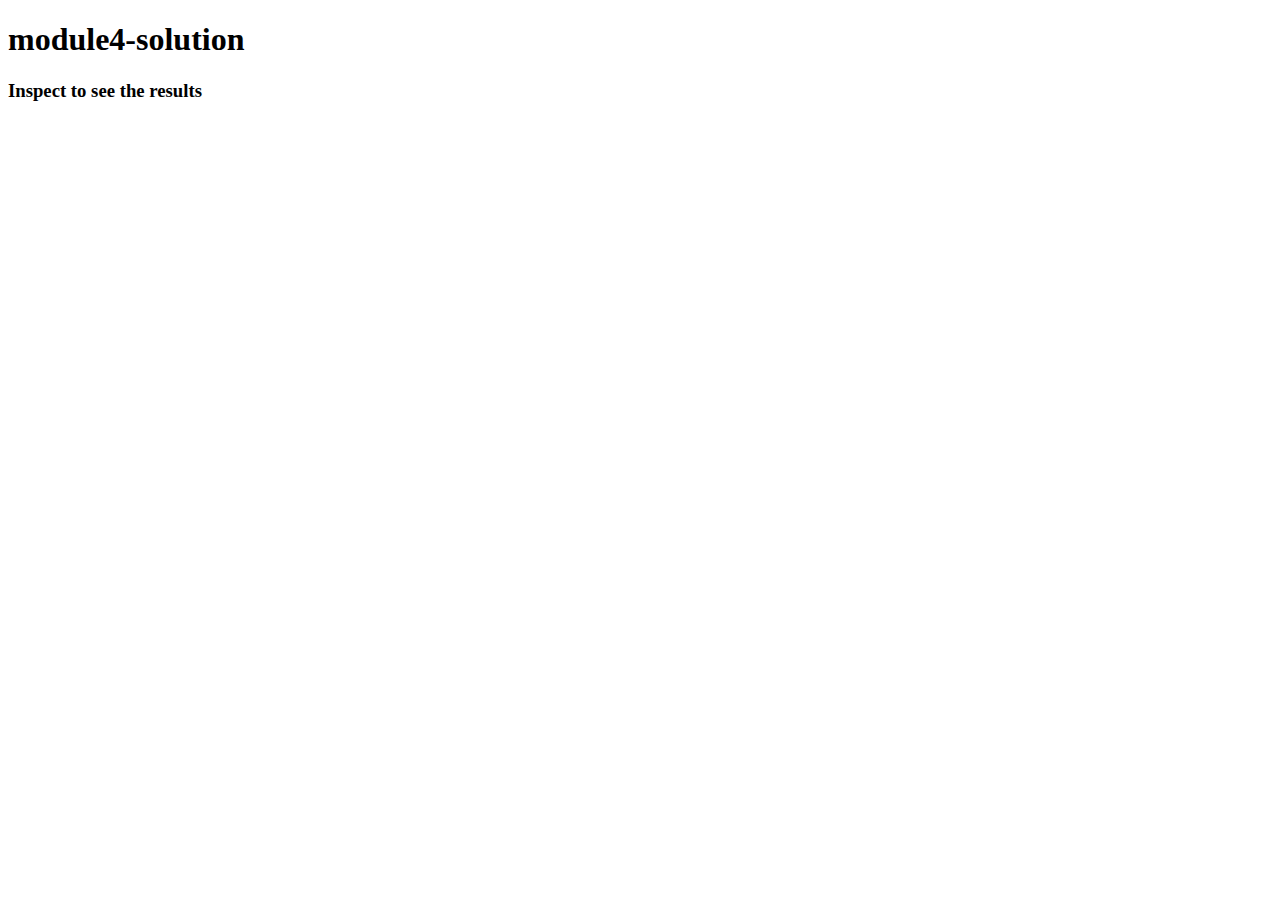
==== module4-sol/index.html @ 2f51b245 "forth" ====
<!DOCTYPE html>
<html lang="en">
<head>
    <meta charset="UTF-8">
    <meta http-equiv="X-UA-Compatible" content="IE=edge">
    <meta name="viewport" content="width=device-width, initial-scale=1.0">
    <script src="script.js"></script>

    <title>Document</title>
</head>
<body>
    <h1>module4-solution</h1>
    <h3>Inspect to see the results</h3>
    
</body>
</html>
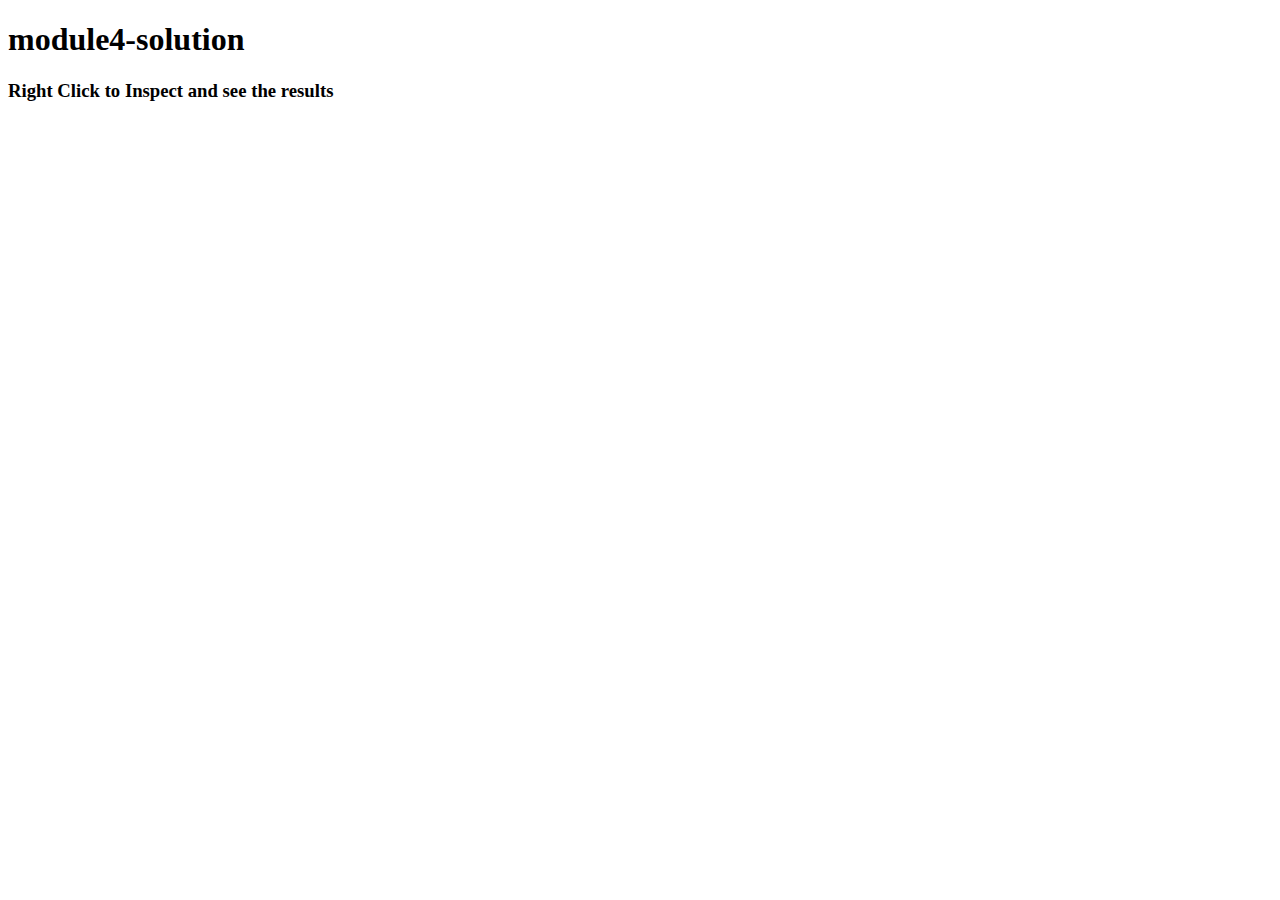
==== commit af48284c: "mer" ====
--- a/module4-sol/index.html
+++ b/module4-sol/index.html
@@ -4,13 +4,14 @@
     <meta charset="UTF-8">
     <meta http-equiv="X-UA-Compatible" content="IE=edge">
     <meta name="viewport" content="width=device-width, initial-scale=1.0">
+    <script src="SpeakHello.js"></script>
+    <script src="SpeakGoodBye.js"></script>
     <script src="script.js"></script>
-
     <title>Document</title>
 </head>
 <body>
     <h1>module4-solution</h1>
-    <h3>Inspect to see the results</h3>
+    <h3> Right Click to Inspect and see the results</h3>
     
 </body>
 </html>